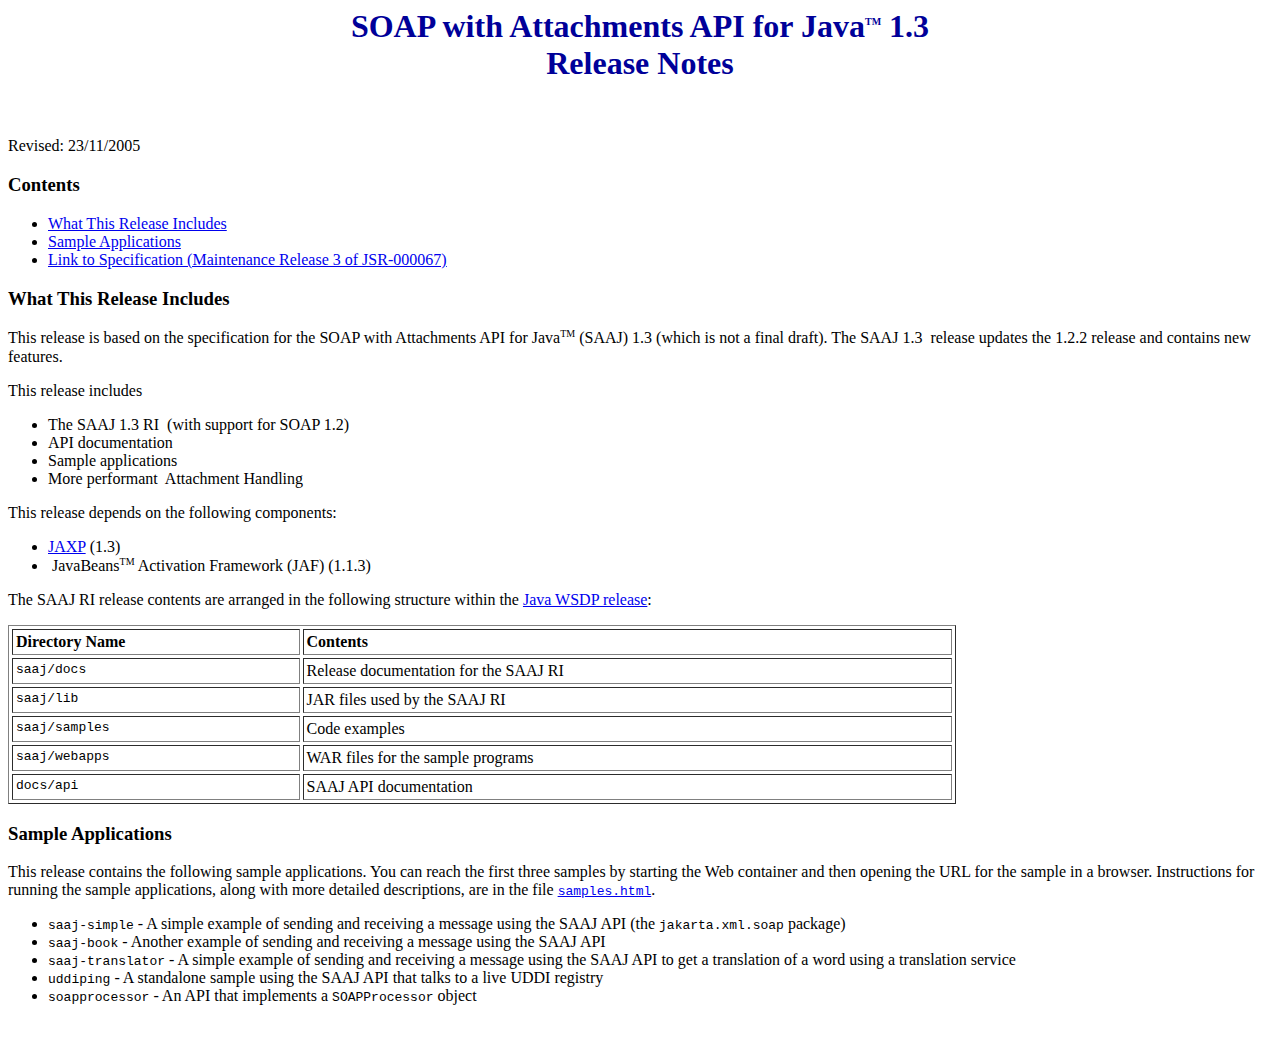
==== saaj-ri/docs/ReleaseNotes.html @ 5fca7939 "Migrate to jakarta namespace" ====
<!--

    DO NOT ALTER OR REMOVE COPYRIGHT NOTICES OR THIS HEADER.

    Copyright (c) 1997-2017 Oracle and/or its affiliates. All rights reserved.

    The contents of this file are subject to the terms of either the GNU
    General Public License Version 2 only ("GPL") or the Common Development
    and Distribution License("CDDL") (collectively, the "License").  You
    may not use this file except in compliance with the License.  You can
    obtain a copy of the License at
    https://oss.oracle.com/licenses/CDDL+GPL-1.1
    or LICENSE.txt.  See the License for the specific
    language governing permissions and limitations under the License.

    When distributing the software, include this License Header Notice in each
    file and include the License file at LICENSE.txt.

    GPL Classpath Exception:
    Oracle designates this particular file as subject to the "Classpath"
    exception as provided by Oracle in the GPL Version 2 section of the License
    file that accompanied this code.

    Modifications:
    If applicable, add the following below the License Header, with the fields
    enclosed by brackets [] replaced by your own identifying information:
    "Portions Copyright [year] [name of copyright owner]"

    Contributor(s):
    If you wish your version of this file to be governed by only the CDDL or
    only the GPL Version 2, indicate your decision by adding "[Contributor]
    elects to include this software in this distribution under the [CDDL or GPL
    Version 2] license."  If you don't indicate a single choice of license, a
    recipient has the option to distribute your version of this file under
    either the CDDL, the GPL Version 2 or to extend the choice of license to
    its licensees as provided above.  However, if you add GPL Version 2 code
    and therefore, elected the GPL Version 2 license, then the option applies
    only if the new code is made subject to such option by the copyright
    holder.

-->

<!DOCTYPE html PUBLIC "-//w3c//dtd html 4.0 transitional//en">
<html>
<head>
  <title>SOAP with Attachments API for Java(TM) Release Notes</title>
  <link rel="stylesheet" type="text/css" href="style/default.css">
</head>
<body bgcolor="#ffffff">
<center>
<h1><a name="SOAP_with_Attachments_API_for_JavaTM_1.3"></a><font
 color="#000099">SOAP with Attachments API for Java<sup><font size="-2">TM</font></sup>
1.3 <br>
Release Notes</font>
</h1>
</center>
<br>
<p>Revised: 23/11/2005</p>
<h3>Contents</h3>
<ul>
  <li> <a href="#what">What This Release Includes</a> </li>
<!--
<li>
<a href="#features">New Features</a>
</li>
--> <li><a
 href="#samples">Sample Applications</a> </li>
  <li> <a
 href="http://jcp.org/aboutJava/communityprocess/mrel/jsr067/index3.html"><span
 style="text-decoration: underline;">Link to Specification (Maintenance
Release 3 of JSR-000067)</span></a><br>
  </li>
</ul>
<a name="what">
<h3>What This Release Includes</h3>
</a>
<p>This release is based on the specification for the SOAP with
Attachments API for Java<sup><font size="-2">TM</font></sup> (SAAJ) 1.3
(which is not a final draft). The SAAJ 1.3&nbsp; release updates the
1.2.2
release and contains new
features.</p>
<p>
This release includes
</p>
<ul>
  <li>The SAAJ 1.3 RI&nbsp; (with support for SOAP 1.2)<br>
  </li>
  <li>API documentation </li>
  <li>Sample applications</li>
  <li>More performant&nbsp; Attachment Handling <br>
  </li>
</ul>
<p>This release depends on the following components:</p>
<ul>
  <li> <a href="http://java.sun.com/xml/jaxp/">JAXP</a> (1.3) </li>
  <li>&nbsp;JavaBeans<sup><font size="-2">TM</font></sup> Activation
Framework (JAF) (1.1.3)</li>
</ul>
<p>
The SAAJ RI release contents are arranged in the following structure
within
the <a
 href="http://java.sun.com/webservices/downloads/webservicespack.html">Java
WSDP release</a>:
</p>
<table border="1" cellpadding="3" cellspacing="3" width="75%">
  <tbody>
    <tr>
      <th align="left">Directory Name</th>
      <th align="left">Contents</th>
    </tr>
    <tr>
      <td valign="top"><code>saaj/docs</code></td>
      <td valign="top">Release documentation for the SAAJ RI</td>
    </tr>
    <tr>
      <td valign="top"><code>saaj/lib</code></td>
      <td valign="top">JAR files used by the SAAJ RI</td>
    </tr>
    <tr>
      <td valign="top"><code>saaj/samples</code></td>
      <td valign="top">Code examples</td>
    </tr>
    <tr>
      <td valign="top"><code>saaj/webapps</code></td>
      <td valign="top">WAR files for the sample programs</td>
    </tr>
    <tr>
      <td valign="top"><code>docs/api</code></td>
      <td valign="top">SAAJ API documentation</td>
    </tr>
  </tbody>
</table>
<!--
<h3><a name="features">New Features</a></h3>
<p>SAAJ 1.2.1 has the following new features:</p>
-->
<h3><a name="samples">Sample Applications</a></h3>
<p>This release contains the following sample applications. You can
reach the
first three samples by starting the Web container and then opening the
URL for the sample in a browser.
Instructions for running the sample applications, along with more
detailed descriptions, are in the file <a href="./samples.html"><code>samples.html</code></a>.</p>
<ul>
  <li> <code>saaj-simple</code> - A simple example of sending and
receiving a message using the SAAJ API (the <code>jakarta.xml.soap</code>
package)</li>
  <li> <code>saaj-book</code> - Another example of sending and
receiving a
message using the SAAJ API </li>
  <li><code>saaj-translator</code> - A simple example of sending and
receiving a message using the SAAJ API to get a translation of a word
using a translation service </li>
  <li><code>uddiping</code> - A standalone sample using the SAAJ API
that talks to a live UDDI registry </li>
  <li><code>soapprocessor</code> - An API that implements a <code>SOAPProcessor</code>
object</li>
</ul>
<br>
</body>
</html>
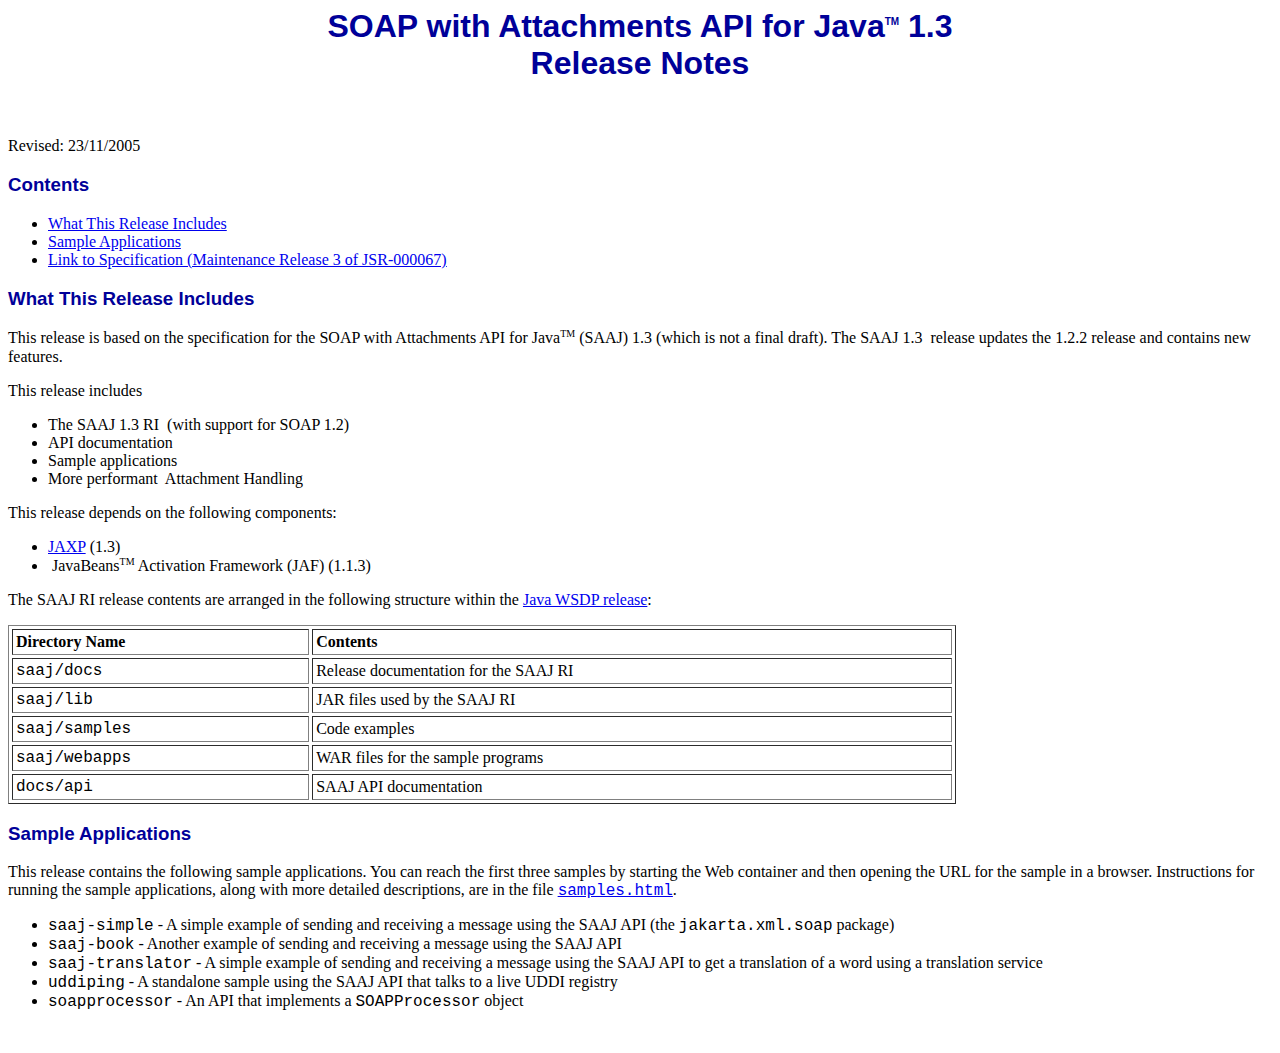
==== commit f508f8c1: "Merge pull request #4 from rsearls/jakarta-2.0" ====
--- a/saaj-ri/docs/ReleaseNotes.html
+++ b/saaj-ri/docs/ReleaseNotes.html
@@ -2,7 +2,7 @@
 
     DO NOT ALTER OR REMOVE COPYRIGHT NOTICES OR THIS HEADER.
 
-    Copyright (c) 1997-2017 Oracle and/or its affiliates. All rights reserved.
+    Copyright (c) 1997-2021 Oracle and/or its affiliates. All rights reserved.
 
     The contents of this file are subject to the terms of either the GNU
     General Public License Version 2 only ("GPL") or the Common Development
--- a/saaj-ri/docs/style/default.css
+++ b/saaj-ri/docs/style/default.css
@@ -0,0 +1,84 @@
+/*
+ * DO NOT ALTER OR REMOVE COPYRIGHT NOTICES OR THIS HEADER.
+ *
+ * Copyright (c) 1997-2021 Oracle and/or its affiliates. All rights reserved.
+ *
+ * The contents of this file are subject to the terms of either the GNU
+ * General Public License Version 2 only ("GPL") or the Common Development
+ * and Distribution License("CDDL") (collectively, the "License").  You
+ * may not use this file except in compliance with the License.  You can
+ * obtain a copy of the License at
+ * https://oss.oracle.com/licenses/CDDL+GPL-1.1
+ * or LICENSE.txt.  See the License for the specific
+ * language governing permissions and limitations under the License.
+ *
+ * When distributing the software, include this License Header Notice in each
+ * file and include the License file at LICENSE.txt.
+ *
+ * GPL Classpath Exception:
+ * Oracle designates this particular file as subject to the "Classpath"
+ * exception as provided by Oracle in the GPL Version 2 section of the License
+ * file that accompanied this code.
+ *
+ * Modifications:
+ * If applicable, add the following below the License Header, with the fields
+ * enclosed by brackets [] replaced by your own identifying information:
+ * "Portions Copyright [year] [name of copyright owner]"
+ *
+ * Contributor(s):
+ * If you wish your version of this file to be governed by only the CDDL or
+ * only the GPL Version 2, indicate your decision by adding "[Contributor]
+ * elects to include this software in this distribution under the [CDDL or GPL
+ * Version 2] license."  If you don't indicate a single choice of license, a
+ * recipient has the option to distribute your version of this file under
+ * either the CDDL, the GPL Version 2 or to extend the choice of license to
+ * its licensees as provided above.  However, if you add GPL Version 2 code
+ * and therefore, elected the GPL Version 2 license, then the option applies
+ * only if the new code is made subject to such option by the copyright
+ * holder.
+ */
+
+/*
+ * Default CSS stylesheet
+ */
+
+body {
+    background-color: white;
+}
+
+h1, h2 {
+    text-align: center;
+    font-family: sans-serif;
+    color: #000099;
+}
+
+h3, h4, h5, h6 {
+    text-align: left;
+    font-family: sans-serif;
+    color: #000099;
+}
+
+code {
+    font-family: Courier, monospace;
+}
+
+diff {
+    font-family: Courier, monospace;
+    color: red;
+}
+
+table.property {
+	margin-left: 2em;
+}
+
+table.property tr td {
+	background-color: rgb(240,240,255);
+	padding: 0.2em;
+}
+/*
+hr {
+    align: center;
+    width: 70%;
+}
+*/
+
